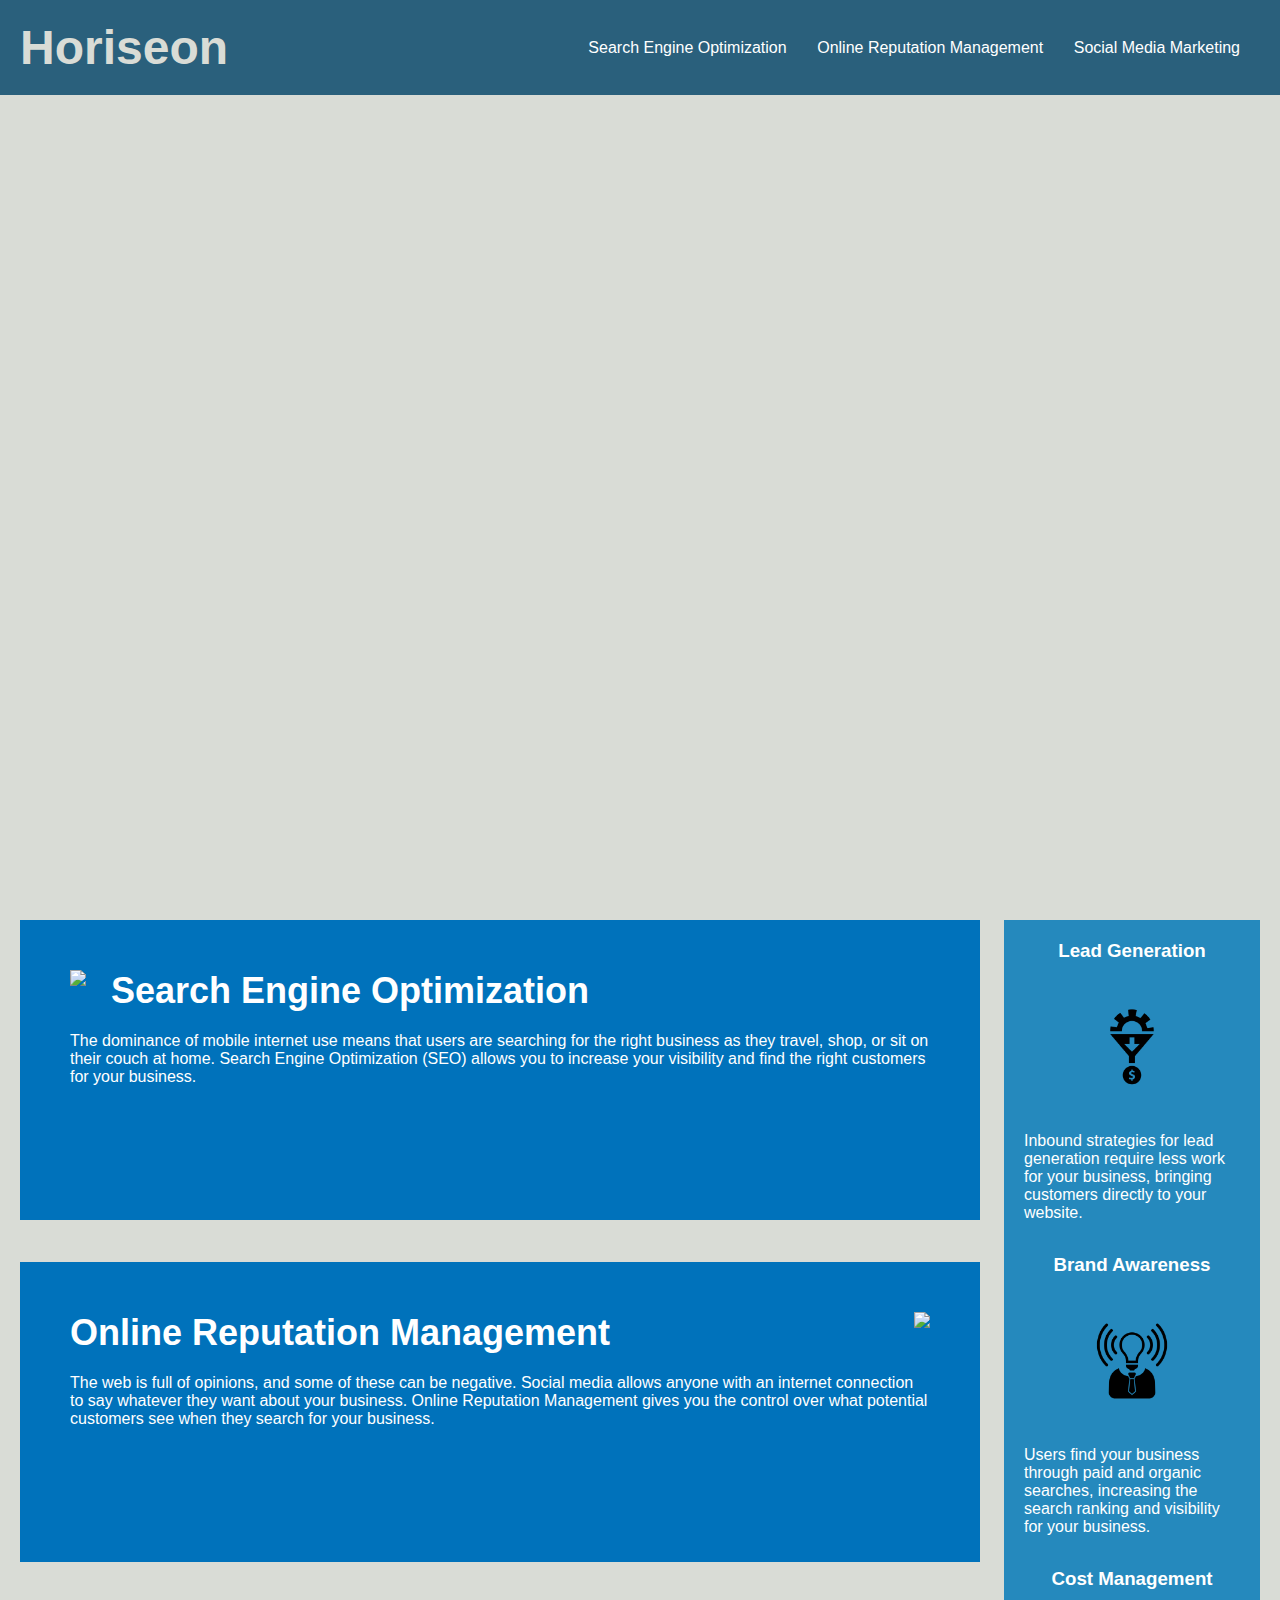
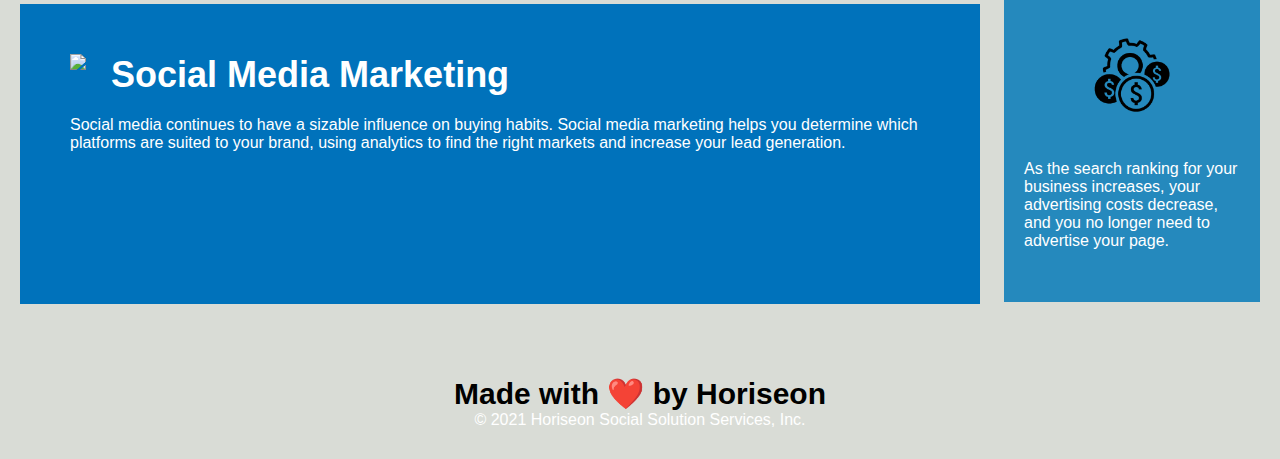
==== Develop/index.html @ ff141134 "homework code refactorory" ====
<!DOCTYPE html>
<html lang="en-us">

<head>
    <meta charset="UTF-8" />
    <link rel="stylesheet" href="./assets/css/style.css">
    <title>website</title>
</head>

<body>
    <section class="header">
        <h1>Hori<span class="seo">seo</span>n</h1>
        <div>
            <ul>
                <li>
                    <a href="#search-engine-optimization">Search Engine Optimization</a>
                </li>
                <li>
                    <a href="#online-reputation-management">Online Reputation Management</a>
                </li>
                <li>
                    <a href="#social-media-marketing">Social Media Marketing</a>
                </li>
            </ul>
        </div>
    </section>
    <div class="hero"></div>
    <section class="content">
        <div class="search-engine-optimization">
            <img src="./assets/images/search-engine-optimization.jpg" class="float-left" />
            <h2>Search Engine Optimization</h2>
            <p>
                The dominance of mobile internet use means that users are searching for the right business as they travel, shop, or sit on their couch at home. Search Engine Optimization (SEO) allows you to increase your visibility and find the right customers for your business.
            </p>
        </div>
        <div id="online-reputation-management" class="online-reputation-management">
            <img src="./assets/images/online-reputation-management.jpg" class="float-right" />
            <h2>Online Reputation Management</h2>
            <p>
                The web is full of opinions, and some of these can be negative. Social media allows anyone with an internet connection to say whatever they want about your business. Online Reputation Management gives you the control over what potential customers see when they search for your business.
            </p>
        </div>
        <div id="social-media-marketing" class="social-media-marketing">
            <img src="./assets/images/social-media-marketing.jpg" class="float-left" />
            <h2>Social Media Marketing</h2>
            <p>
                Social media continues to have a sizable influence on buying habits. Social media marketing helps you determine which platforms are suited to your brand, using analytics to find the right markets and increase your lead generation.
            </p>
        </div>
    </section>
    <section class="benefits">
        <div class="benefit-lead">
            <h3>Lead Generation</h3>
            <img src="./assets/images/lead-generation.png" />
            <p>
                Inbound strategies for lead generation require less work for your business, bringing customers directly to your website.
            </p>
        </div>
        <div class="benefit-brand">
            <h3>Brand Awareness</h3>
            <img src="./assets/images/brand-awareness.png" />
            <p>
                Users find your business through paid and organic searches, increasing the search ranking and visibility for your business.
            </p>
        </div>
        <div class="benefit-cost">
            <h3>Cost Management</h3>
            <img src="./assets/images/cost-management.png" />
            <p>
                As the search ranking for your business increases, your advertising costs decrease, and you no longer need to advertise your page.
            </p>
        </div>
    </section>
    <footer class="footer">
        <h2>Made with ❤️️ by Horiseon</h2>
        <p>
            &copy; 2021 Horiseon Social Solution Services, Inc.
        </p>
    </footer>
</body>

</html>
---- Develop/assets/css/style.css ----
/* Whole page margins */
* { 
    box-sizing: border-box;
    padding: 0;
    margin: 0;
}

/* whole page background color */
body {
    background-color: #d9dcd6;
}
/* Spacing for header section */
.header {
    padding: 20px;
    font-family: 'Trebuchet MS', 'Lucida Sans Unicode', 'Lucida Grande', 'Lucida Sans', Arial, sans-serif;
    background-color: #2a607c;
    color: #ffffff;
}
/* Spacing for header section */
.header h1 {
    display: inline-block;
    font-size: 48px;
    color:#d9dcd6
}
/* Spacing for header section */
.header div {
    padding-top: 15px;
    margin-right: 20px;
    float: right;
    font-family: 'Gill Sans', 'Gill Sans MT', Calibri, 'Trebuchet MS', sans-serif;
    font-size: 20px;
}
/* Spacing for header section */
.header div ul {
    list-style-type: none;
}
/* Spacing for header section */
.header div ul li {
    display: inline-block;
    margin-left: 25px;
}
/* Font size for page */
a,p {
    color: #ffffff;
    text-decoration: none;
    font-size:16px ;
}


/* Set size for image digtal markteing meeting */
.hero {
    height: 800px;
    width: 100%;
    margin-bottom: 25px;
    background-image: url("../images/digital-marketing-meeting.jpg");
    background-size: cover;
    background-position: center;
}
/* Move image left */
.float-left {
    float: left;
    margin-right: 25px;
}
/* Move image right */
.float-right {
    float: right;
    margin-left: 25px;
}
/* Sets size for content information */
.content {
    width: 75%;
    display: inline-block;
    margin-left: 20px;
}
/* Defines side content backgorund and size */
.benefits {
    margin-right: 20px;
    padding: 20px;
    clear: both;
    float: right;
    width: 20%;
    height: 100%;
    font-family: 'Gill Sans', 'Gill Sans MT', Calibri, 'Trebuchet MS', sans-serif;
    background-color: #2589bd;
}
/*Defines side content  */
.benefit-lead {
    margin-bottom: 32px;
    color: #ffffff;
}
/* Defines side content */
.benefit-brand {
    margin-bottom: 32px;
    color: #ffffff;
}
/* Defines side content */
.benefit-cost {
    margin-bottom: 32px;
    color: #ffffff;
}
/* Defines side content */
.benefit-lead h3 {
    margin-bottom: 10px;
    text-align: center;
}
/* Defines side content */
.benefit-brand h3 {
    margin-bottom: 10px;
    text-align: center;
}
/* Defines side content */
.benefit-cost h3 {
    margin-bottom: 10px;
    text-align: center;
}
/* Defines side image */
.benefit-lead img {
    display: block;
    margin: 10px auto;
    max-width: 150px;
}
/* Defines side image */
.benefit-brand img {
    display: block;
    margin: 10px auto;
    max-width: 150px;
}
/* Defines side image */
.benefit-cost img {
    display: block;
    margin: 10px auto;
    max-width: 150px;
}
/* Defines box size */
.search-engine-optimization ,.online-reputation-management,.social-media-marketing{
    margin-bottom: 42px;
    padding: 50px;
    height: 300px;
    font-family: 'Gill Sans', 'Gill Sans MT', Calibri, 'Trebuchet MS', sans-serif;
    background-color: #0072bb;
    color: #ffffff;
}
/* Defines image size */
.search-engine-optimization img,
.online-reputation-management img,.social-media-marketing img {
    max-height: 200px;
}
/* Defines content margins */
.search-engine-optimization h2,
 .online-reputation-management h2, .social-media-marketing h2 {
    margin-bottom: 20px;
    font-size: 36px;
}
/* Contains footer information */
.footer {
    padding: 30px;
    clear: both;
    font-family: 'Trebuchet MS', 'Lucida Sans Unicode', 'Lucida Grande', 'Lucida Sans', Arial, sans-serif;
    text-align: center;
    font-size: 20px;
}
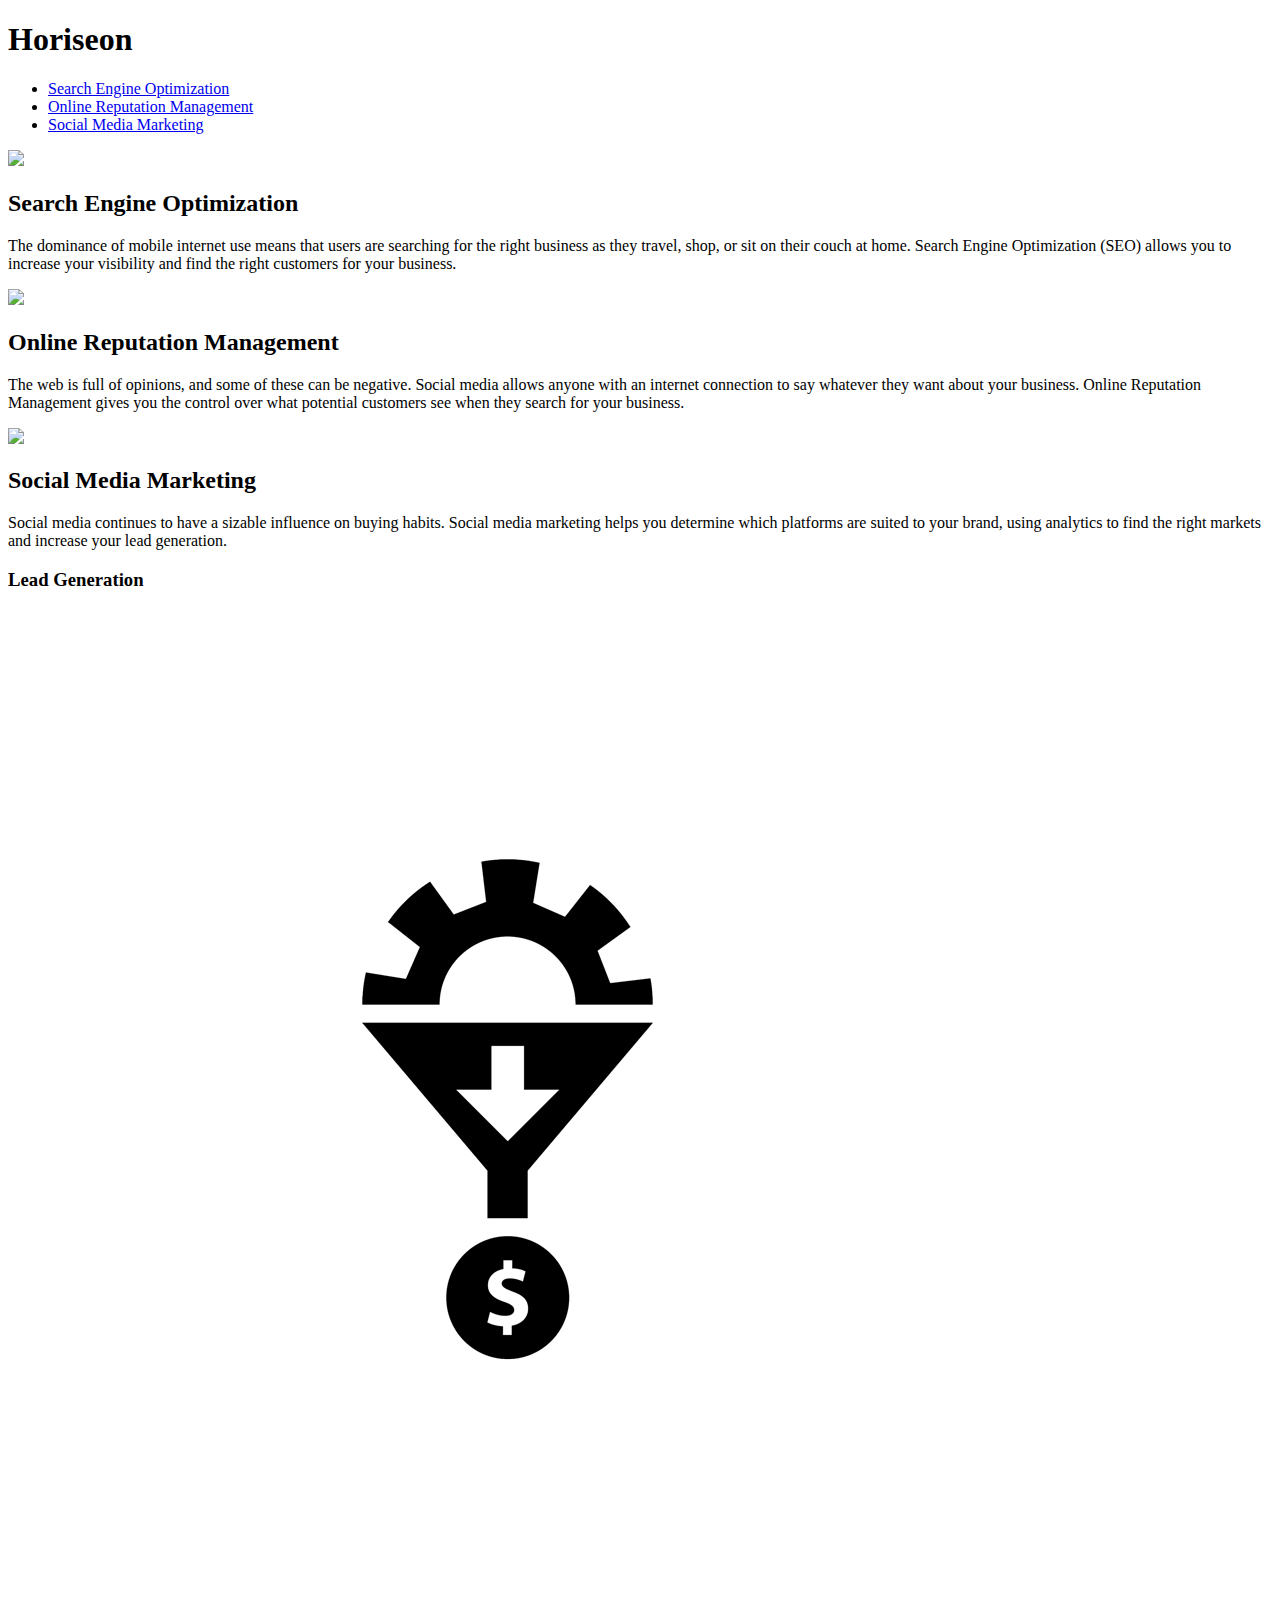
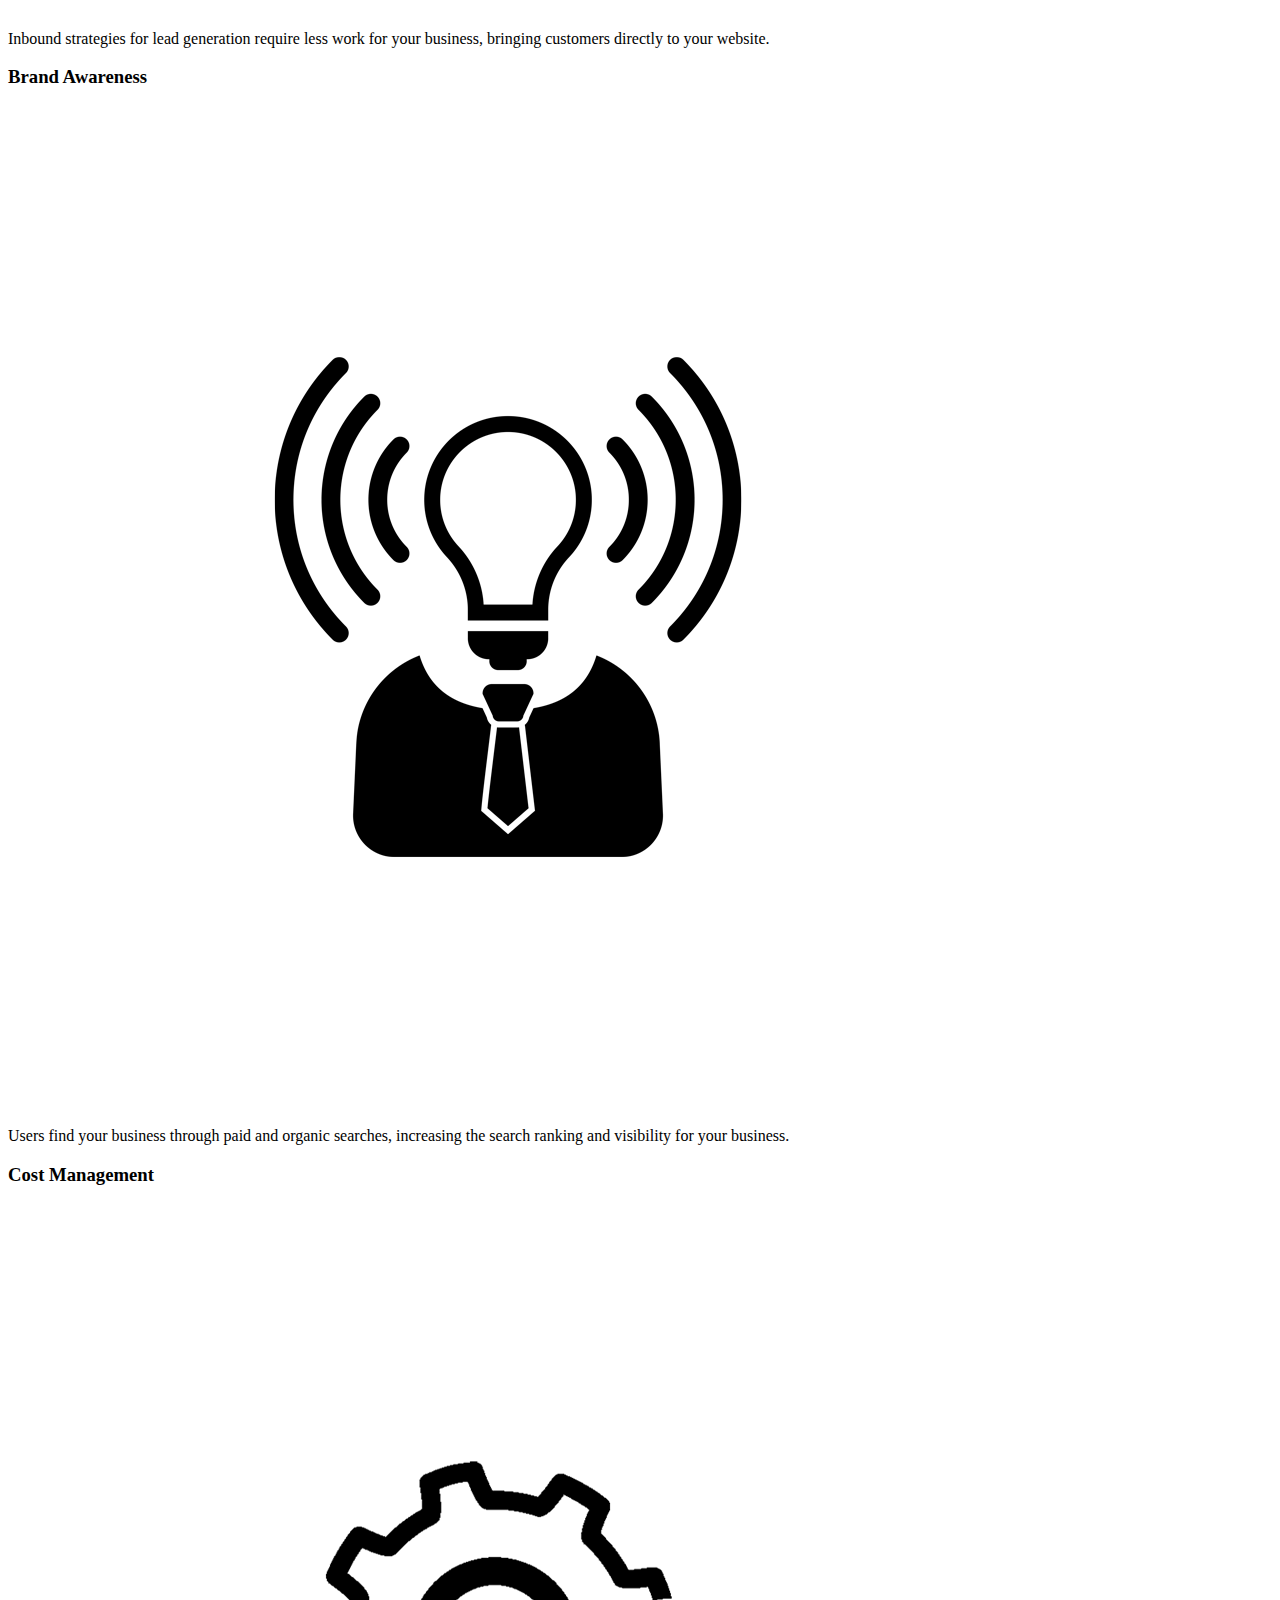
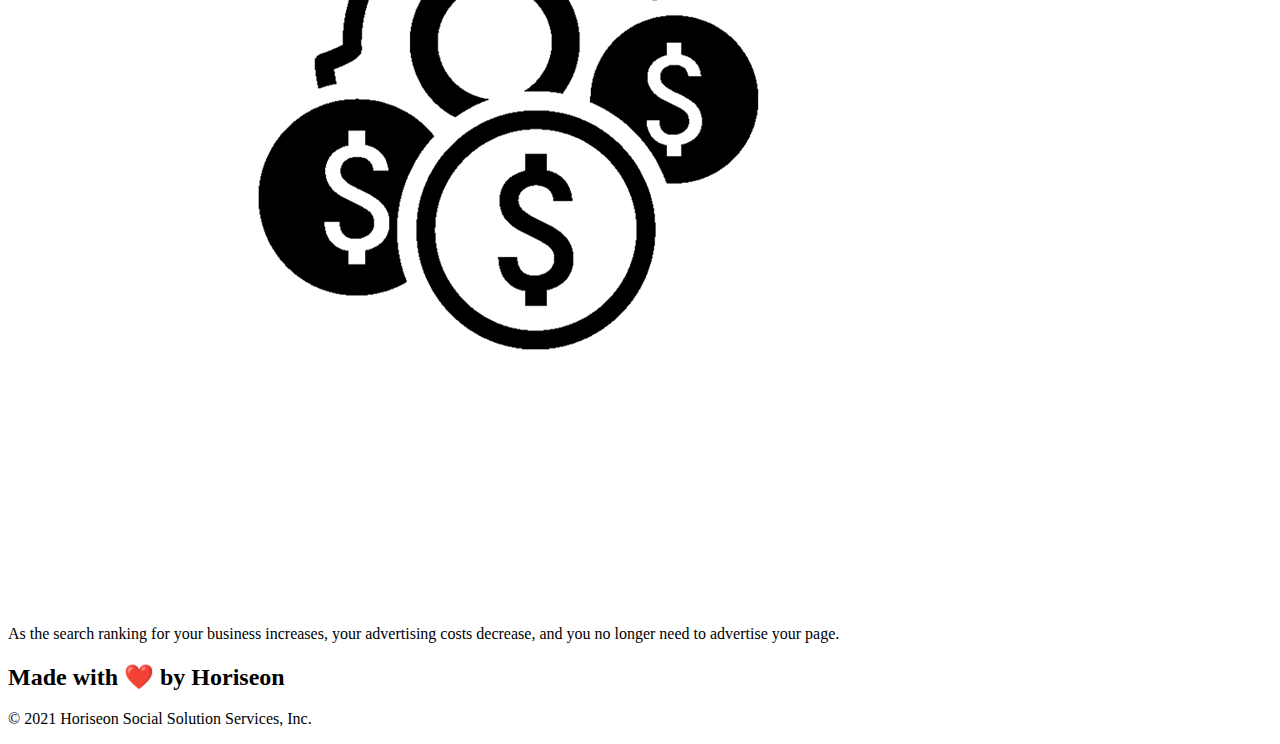
==== commit d0af6a86: "code refactory update" ====
--- a/Develop/index.html
+++ b/Develop/index.html
@@ -3,7 +3,7 @@
 
 <head>
     <meta charset="UTF-8" />
-    <link rel="stylesheet" href="./assets/css/style.css">
+    <link rel="stylesheet" href="C:\Users\tisst\code\code-refactorory\Develop\assets\css\style.css">
     <title>website</title>
 </head>
 
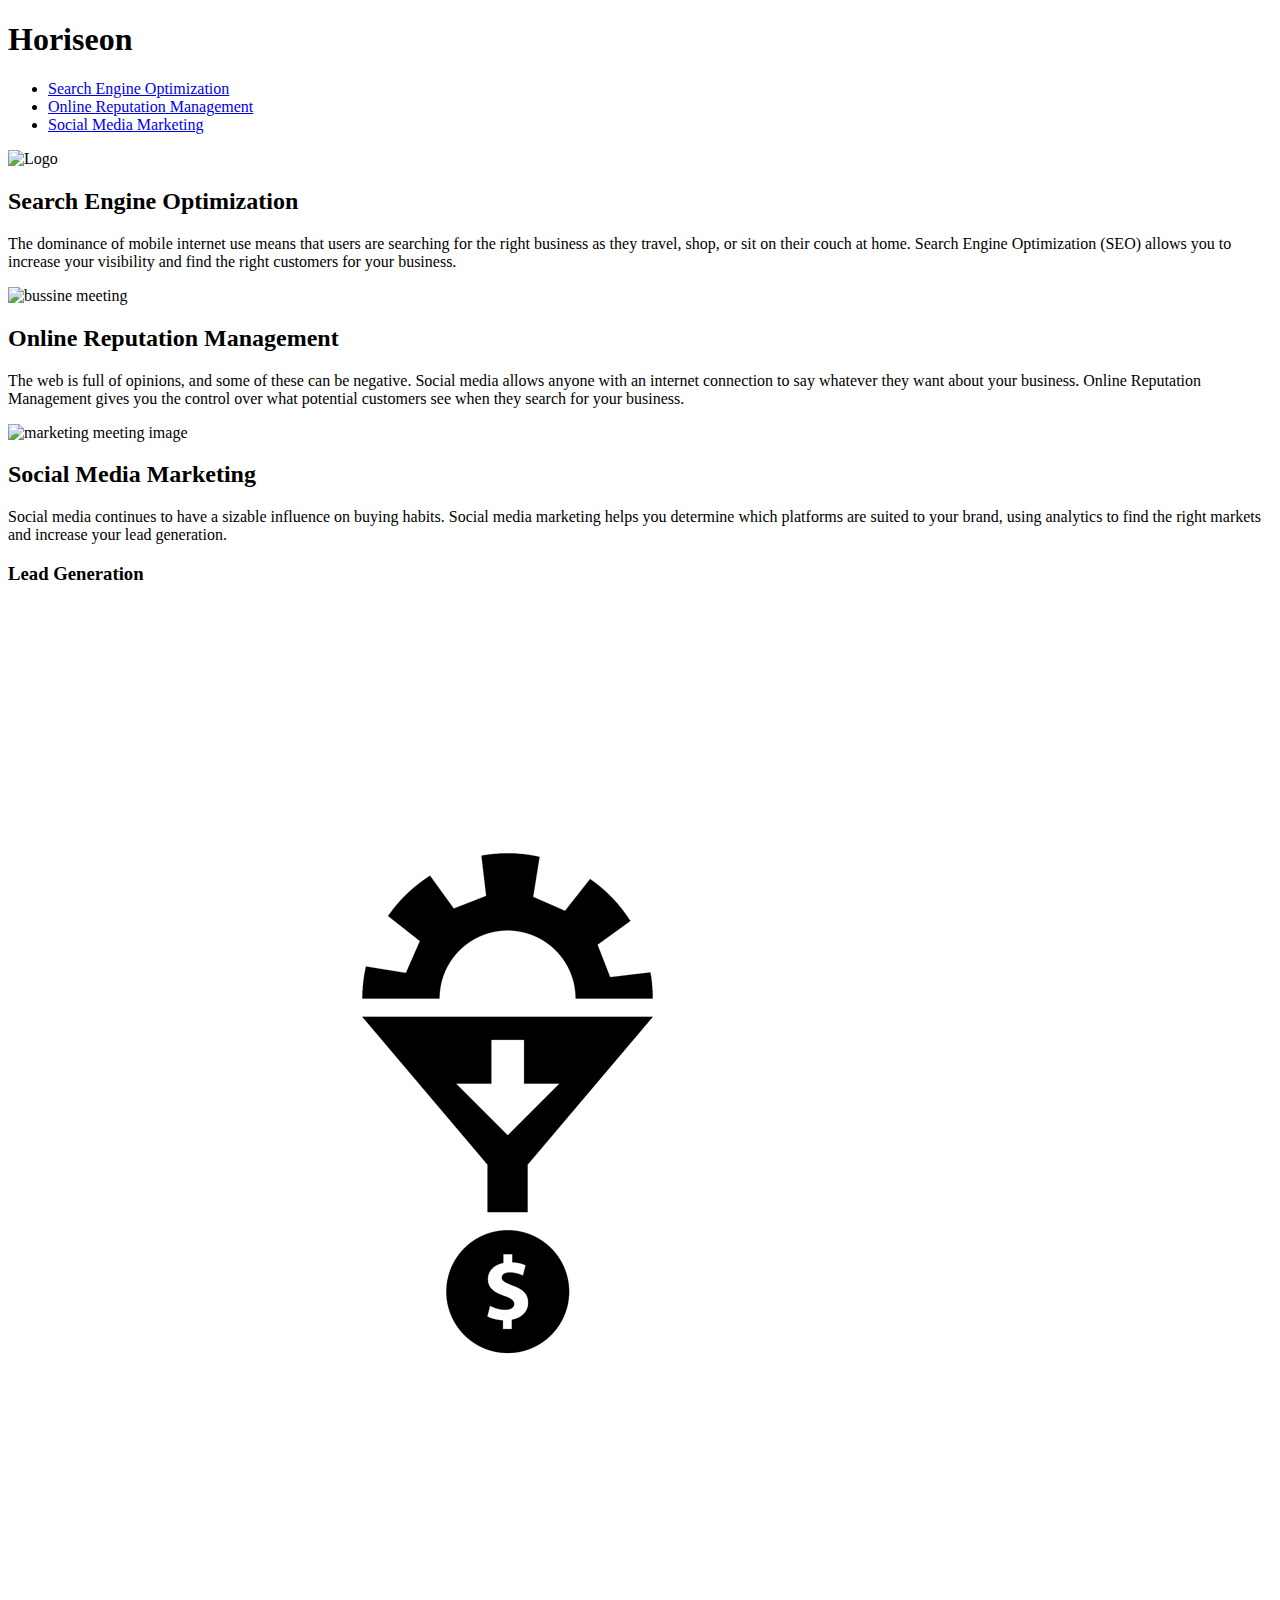
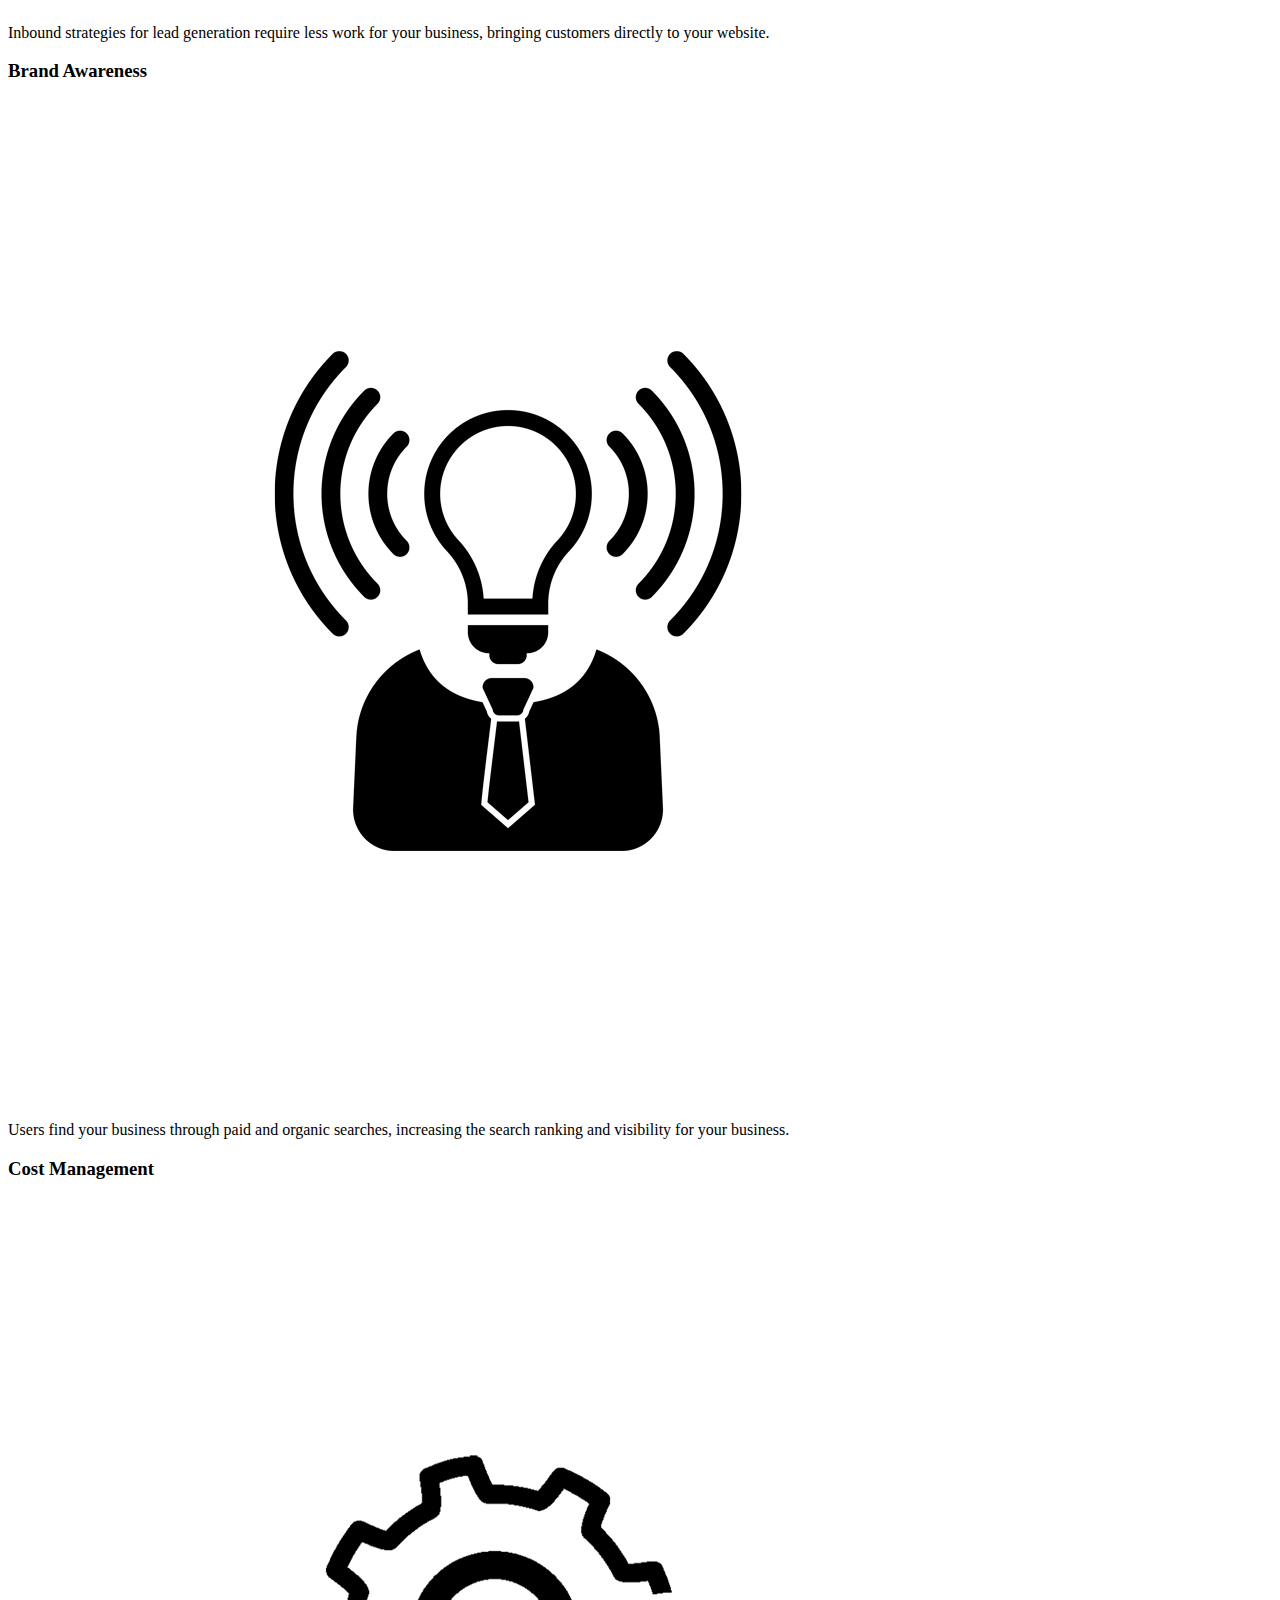
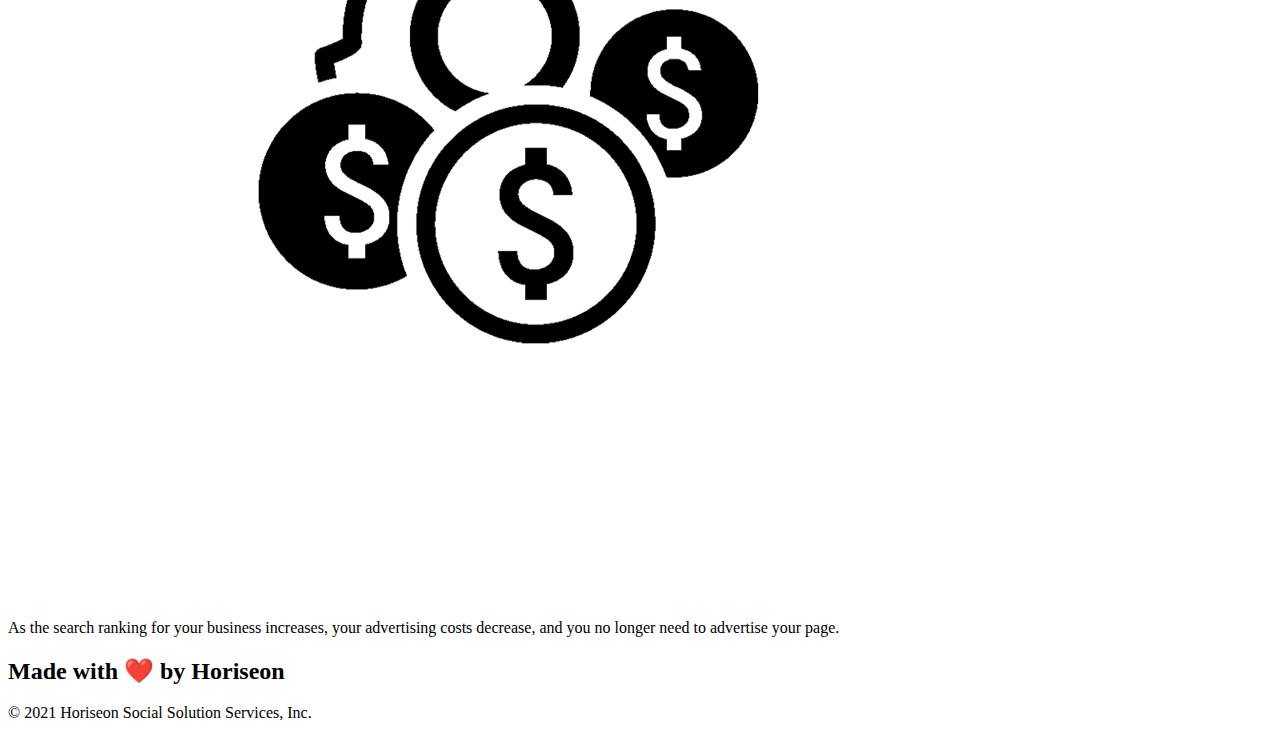
==== commit 700e3ed8: "code repo update2" ====
--- a/Develop/index.html
+++ b/Develop/index.html
@@ -27,21 +27,21 @@
     <div class="hero"></div>
     <section class="content">
         <div class="search-engine-optimization">
-            <img src="./assets/images/search-engine-optimization.jpg" class="float-left" />
+            <img src="./assets/images/search-engine-optimization.jpg" alt="Logo" class="float-left" />
             <h2>Search Engine Optimization</h2>
             <p>
                 The dominance of mobile internet use means that users are searching for the right business as they travel, shop, or sit on their couch at home. Search Engine Optimization (SEO) allows you to increase your visibility and find the right customers for your business.
             </p>
         </div>
         <div id="online-reputation-management" class="online-reputation-management">
-            <img src="./assets/images/online-reputation-management.jpg" class="float-right" />
+            <img src="./assets/images/online-reputation-management.jpg" alt="bussine meeting" class="float-right" />
             <h2>Online Reputation Management</h2>
             <p>
                 The web is full of opinions, and some of these can be negative. Social media allows anyone with an internet connection to say whatever they want about your business. Online Reputation Management gives you the control over what potential customers see when they search for your business.
             </p>
         </div>
         <div id="social-media-marketing" class="social-media-marketing">
-            <img src="./assets/images/social-media-marketing.jpg" class="float-left" />
+            <img src="./assets/images/social-media-marketing.jpg" alt="marketing meeting image" class="float-left" />
             <h2>Social Media Marketing</h2>
             <p>
                 Social media continues to have a sizable influence on buying habits. Social media marketing helps you determine which platforms are suited to your brand, using analytics to find the right markets and increase your lead generation.
@@ -51,21 +51,21 @@
     <section class="benefits">
         <div class="benefit-lead">
             <h3>Lead Generation</h3>
-            <img src="./assets/images/lead-generation.png" />
+            <img src="./assets/images/lead-generation.png"  alt="logo"/>
             <p>
                 Inbound strategies for lead generation require less work for your business, bringing customers directly to your website.
             </p>
         </div>
         <div class="benefit-brand">
             <h3>Brand Awareness</h3>
-            <img src="./assets/images/brand-awareness.png" />
+            <img src="./assets/images/brand-awareness.png" alt="Brand logo"/>
             <p>
                 Users find your business through paid and organic searches, increasing the search ranking and visibility for your business.
             </p>
         </div>
         <div class="benefit-cost">
             <h3>Cost Management</h3>
-            <img src="./assets/images/cost-management.png" />
+            <img src="./assets/images/cost-management.png" alt="Metting image" />
             <p>
                 As the search ranking for your business increases, your advertising costs decrease, and you no longer need to advertise your page.
             </p>
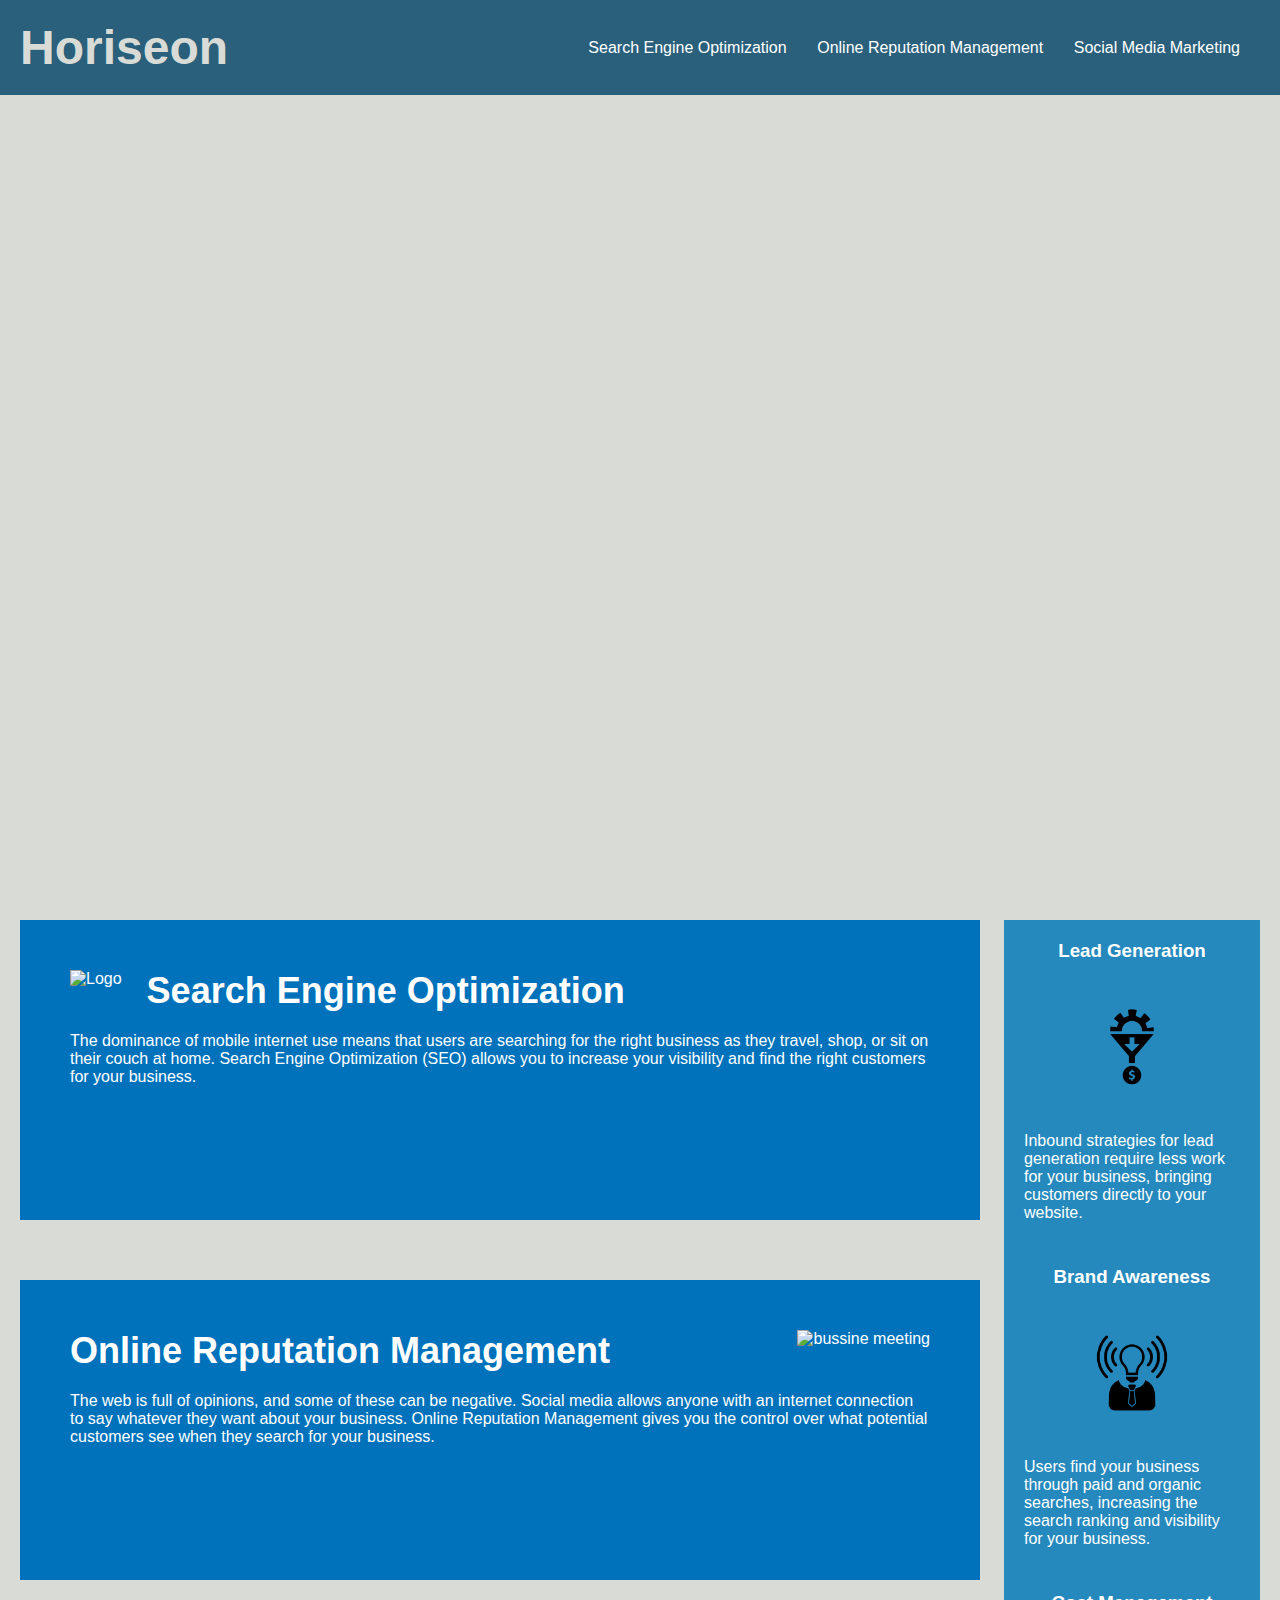
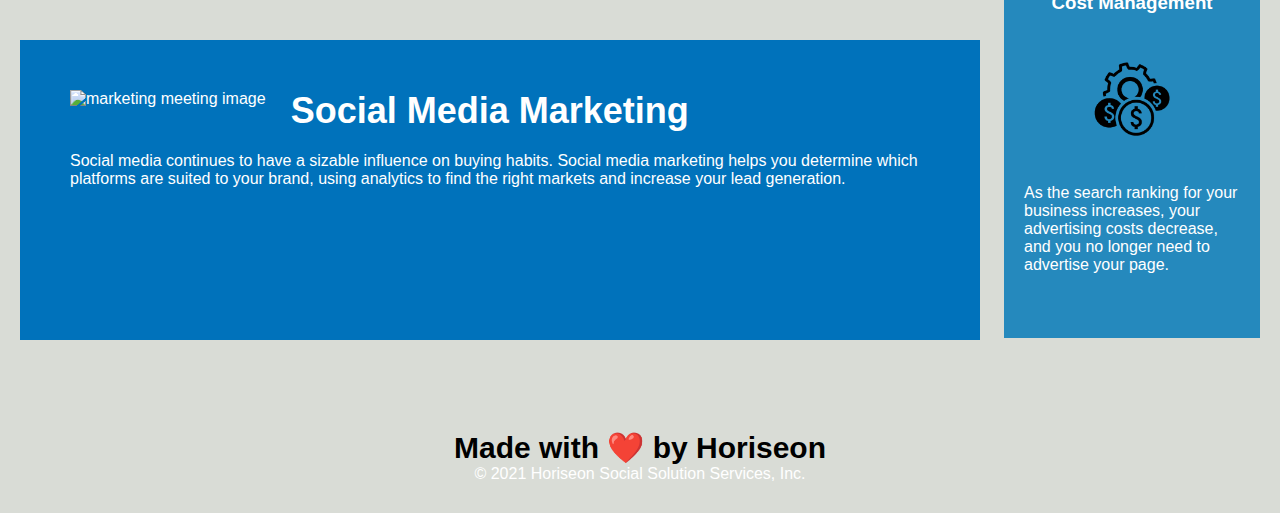
==== commit ac78a4d3: "code repo update3" ====
--- a/Develop/index.html
+++ b/Develop/index.html
@@ -3,7 +3,7 @@
 
 <head>
     <meta charset="UTF-8" />
-    <link rel="stylesheet" href="C:\Users\tisst\code\code-refactorory\Develop\assets\css\style.css">
+    <link rel="stylesheet" href="./assets/css/style.css">
     <title>website</title>
 </head>
 
--- a/Develop/assets/css/style.css
+++ b/Develop/assets/css/style.css
@@ -0,0 +1,130 @@
+
+/* Whole page margins */
+* { 
+    box-sizing: border-box;
+    padding: 0;
+    margin: 0;
+}
+
+/* whole page background color */
+body {
+    background-color: #d9dcd6;
+}
+/* Spacing for header section */
+.header {
+    padding: 20px;
+    font-family: 'Trebuchet MS', 'Lucida Sans Unicode', 'Lucida Grande', 'Lucida Sans', Arial, sans-serif;
+    background-color: #2a607c;
+    color: #ffffff;
+}
+/* Spacing for header section */
+.header h1 {
+    display: inline-block;
+    font-size: 48px;
+    color:#d9dcd6
+}
+/* Spacing for header section */
+.header div {
+    padding-top: 15px;
+    margin-right: 20px;
+    float: right;
+    font-family: 'Gill Sans', 'Gill Sans MT', Calibri, 'Trebuchet MS', sans-serif;
+    font-size: 20px;
+}
+/* Spacing for header section */
+.header div ul {
+    list-style-type: none;
+}
+/* Spacing for header section */
+.header div ul li {
+    display: inline-block;
+    margin-left: 25px;
+}
+/* Font size for page */
+a,p {
+    color: #ffffff;
+    text-decoration: none;
+    font-size:16px ;
+}
+
+
+/* Set size for image digtal markteing meeting */
+.hero {
+    height: 800px;
+    width: 100%;
+    margin-bottom: 25px;
+    background-image: url("../images/digital-marketing-meeting.jpg");
+    background-size: cover;
+    background-position: center;
+}
+/* Move image left */
+.float-left {
+    float: left;
+    margin-right: 25px;
+}
+/* Move image right */
+.float-right {
+    float: right;
+    margin-left: 25px;
+}
+/* Sets size for content information */
+.content {
+    width: 75%;
+    display: inline-block;
+    margin-left: 20px;
+}
+/* Defines side content background color, font family and size */
+.benefits {
+    margin-right: 20px;
+    padding: 20px;
+    clear: both;
+    float: right;
+    width: 20%;
+    height: 100%;
+    font-family: 'Gill Sans', 'Gill Sans MT', Calibri, 'Trebuchet MS', sans-serif;
+    background-color: #2589bd;
+}
+/*Defines side content text color*/
+.benefit-lead, .benefit-cost, .benefit-brand {
+    margin-bottom: 44px;
+    color: #ffffff;
+}
+/* Defines side content header*/
+.benefit-lead h3, .benefit-cost h3, .benefit-brand h3 {
+    margin-bottom: 10px;
+    text-align: center;
+}
+/* Defines side image size */
+.benefit-lead img ,.benefit-cost img, .benefit-brand img {
+    display: block;
+    margin: 10px auto;
+    max-width: 150px;
+}
+/* Defines box size and color*/
+.search-engine-optimization ,.online-reputation-management,.social-media-marketing{
+    margin-bottom: 60px;
+    padding: 50px;
+    height: 300px;
+    font-family: 'Gill Sans', 'Gill Sans MT', Calibri, 'Trebuchet MS', sans-serif;
+    background-color: #0072bb;
+    color: #ffffff;
+}
+/* Defines image size */
+.search-engine-optimization img,
+.online-reputation-management img,.social-media-marketing img {
+    max-height: 200px;
+}
+/* Defines content margins on header 2 */
+.search-engine-optimization h2,
+ .online-reputation-management h2, .social-media-marketing h2 {
+    margin-bottom: 20px;
+    font-size: 36px;
+}
+/* Contains footer size and text size */
+.footer {
+    padding: 30px;
+    clear: both;
+    font-family: 'Trebuchet MS', 'Lucida Sans Unicode', 'Lucida Grande', 'Lucida Sans', Arial, sans-serif;
+    text-align: center;
+    font-size: 20px;
+}